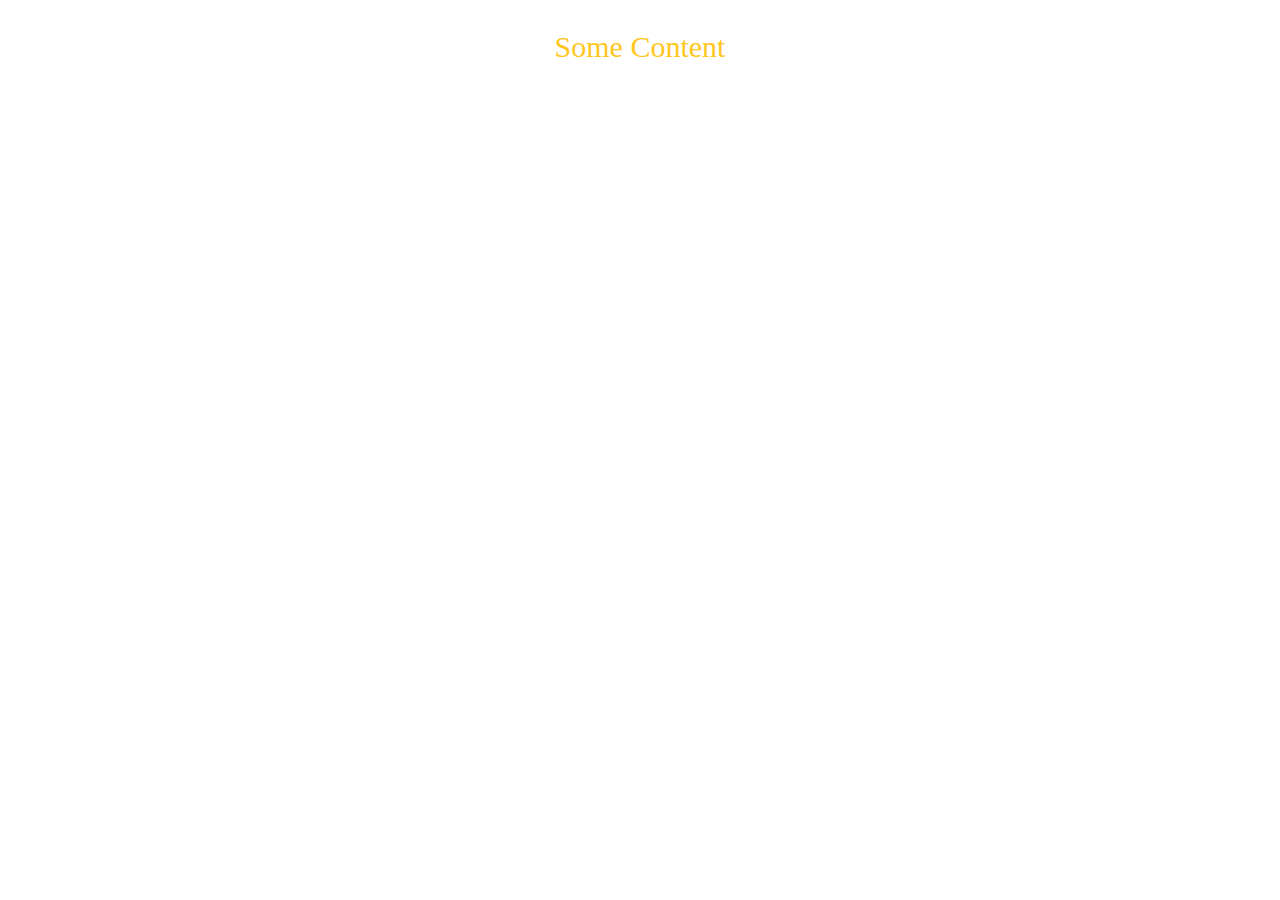
==== day-4/index.html @ 05d7524d "day four" ====
<!DOCTYPE html>
<html lang="en">
    <head>
        <meta charset="UTF-8">
        <title>Home</title>
        <style>
            p{
                font-size: 30px;
                color: #ffc61e;
                text-align: center;
            }
        </style>
    </head>
    <body>
        <p>Some Content</p>
    </body>
</html>
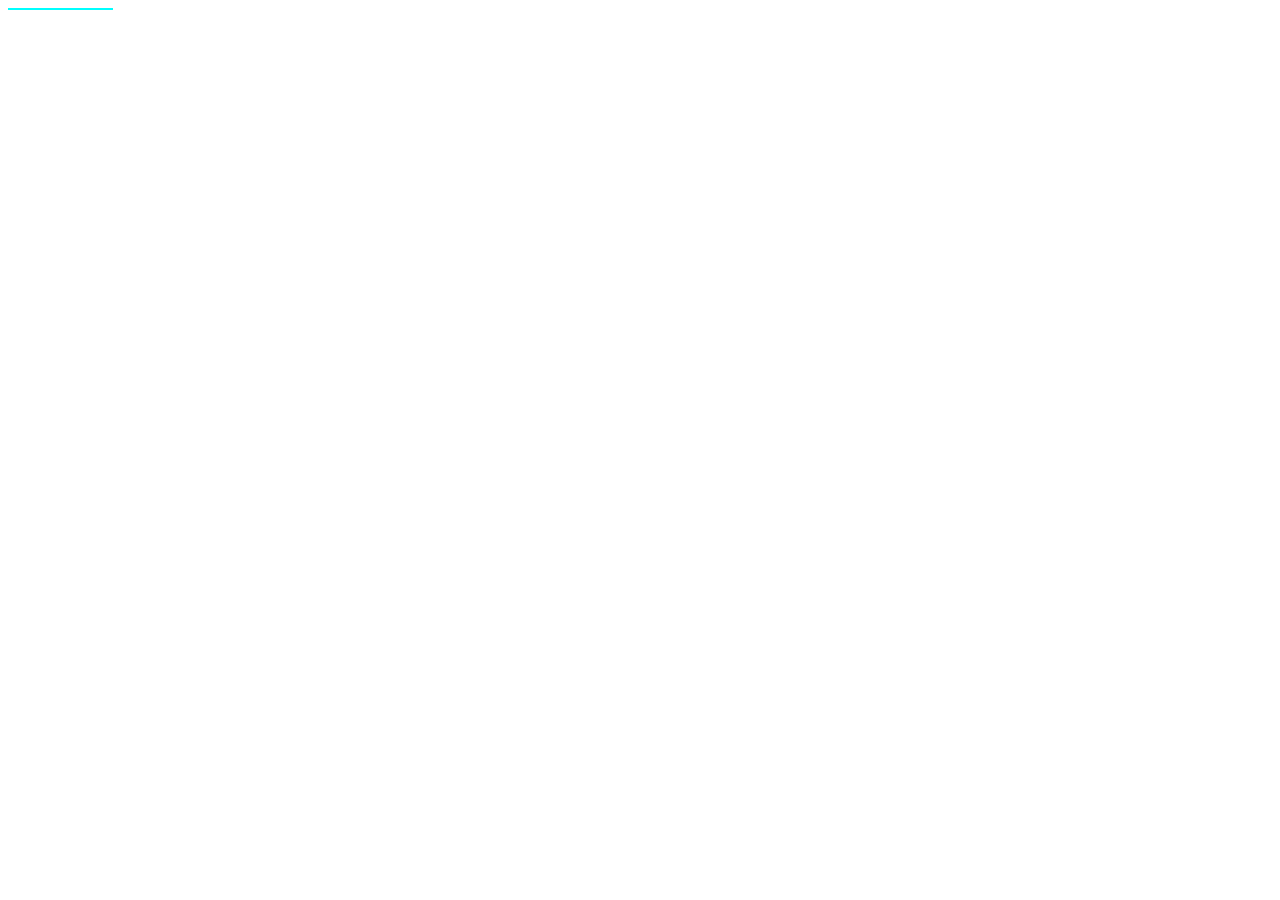
==== commit 0da98053: "div class add" ====
--- a/day-4/index.html
+++ b/day-4/index.html
@@ -3,15 +3,11 @@
     <head>
         <meta charset="UTF-8">
         <title>Home</title>
-        <style>
-            p{
-                font-size: 30px;
-                color: #ffc61e;
-                text-align: center;
-            }
-        </style>
+        <link rel="stylesheet" type="text/css" href="style.css"/>
+
     </head>
     <body>
-        <p>Some Content</p>
+        <div class="col-1"></div>
+
     </body>
 </html>--- a/day-4/style.css
+++ b/day-4/style.css
@@ -0,0 +1,42 @@
+.demo{
+    font-size: 50px;
+    color: blue;
+}
+.text{
+    font-size: 60px;
+    font-family: "Bebas Neue Light";
+    color: #8aff67;
+}
+.box-one{
+    height:300px;
+    width: 400px;
+    background: bisque;
+    float: left;
+    //margin: 10px 20px;
+    padding-top: 125px;
+    padding-left: 125px;
+    box-sizing: border-box;
+}
+.box-two{
+    height: 300px;
+    width: 400px;
+    background: green;
+    float: left;
+}
+.col-1{width: 8.33%;}
+.col-2{width: 16.66%;}
+.col-3{width: 25%;}
+.col-4{width: 33.33%;}
+.col-5{width: 41.66%;}
+.col-6{width: 50%;}
+.col-7{width: 58.33%;}
+.col-8{width: 66.66%;}
+.col-9{width: 75%;}
+.col-10{width: 83.33%;}
+.col-11{width: 91.66%;}
+.col-12{width: 100%;}
+[class*="col-"]{
+    box-sizing: border-box;
+    float: left;
+    border:1px solid aqua;
+}